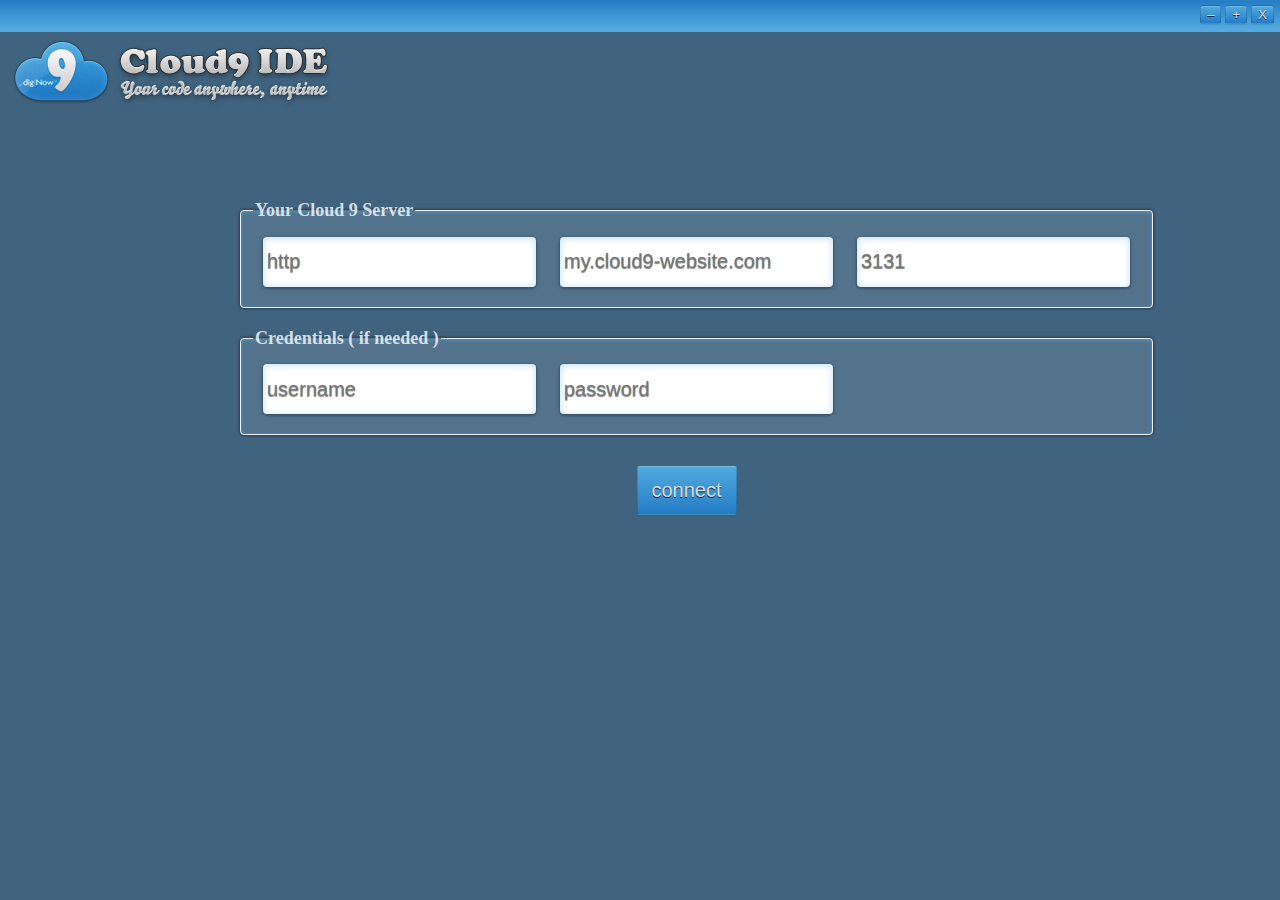
==== index.html @ d96d0a94 "on night of hacking and I never have to search my bajillion tabs for my IDE again!" ====
<!DOCTYPE html>
<html>
    <head>
        <link rel="stylesheet" href="app.css" />
        <script src='app/core/app.js'></script>
        <setup>
            (
                function(){
                    if(!window.cloud9config)
                        document.getElementsByTagName('html')[0].innerHTML='Uh ohhh, This is not a cloud9 instance.';
                }
            )()
        </setup>
    </head>
    <body>
        <header>
            <section class='sizeControls'>
                <button id='min'>&ndash;</button>
                <button id='max'>+</button>
                <button id='close'>X</button>    
            </section>
        </header>
        <section class='appModule login' 
            data-moduletype='login' 
            data-css='true' 
            data-html='true'></section>
        <webview src="" partition="persist:digiNowJukeBox"></webview>
    </body>
</html>
---- app.css ----
html{
    background-color:rgb(64,100,128);
    background-image:url(img/logo_cloud9.png);
    background-position:12px 40px;
    background-repeat:no-repeat;
    height:100%;
}
body {
  margin: 0;
  padding: 0;
  height:100%;
}

webview{
    width:100%;
    height:calc(100% - 30px);
    position:absolute;
    top:30px;
    left:0;
    display:none;
}

header{
    -webkit-app-region: drag;
    position:absolute;
    top:0;
    left:0;
    width:100%;
    height:19px;
    padding:5px;
    box-shadow: 0 3px 0px rgb(82, 170, 224);
    z-index: 100;
    background-image:-webkit-linear-gradient(
        top, 
        rgb(36, 125, 197), 
        rgb(82, 170, 224)
    );
    background-image:linear-gradient(
        top, 
        rgb(36, 125, 197), 
        rgb(82, 170, 224)
    );
}

.sizeControls{
    float:right;
    margin-right:11px;
}

button {
    -webkit-app-region: no-drag;
    color: rgb(221, 221, 221);
    border: solid 1px rgba(0, 0, 0,.15);
    cursor: pointer;
    text-shadow: 0 1px 0 rgba(0, 0, 0, 0.8);
    background-image: linear-gradient(
        top, 
        rgb(82, 170, 224), 
        rgb(36, 125, 197)
    );
    background-image: -webkit-linear-gradient(
        top, 
        rgb(82, 170, 224), 
        rgb(36, 125, 197)
    );
    border-radius: 3px;
    box-shadow: 0px 1px 1px 0px rgba(0, 0, 0, 0.05),inset 0px 1px 0px 0px rgba(255, 255, 255, 0.2);
    height:100%;
}
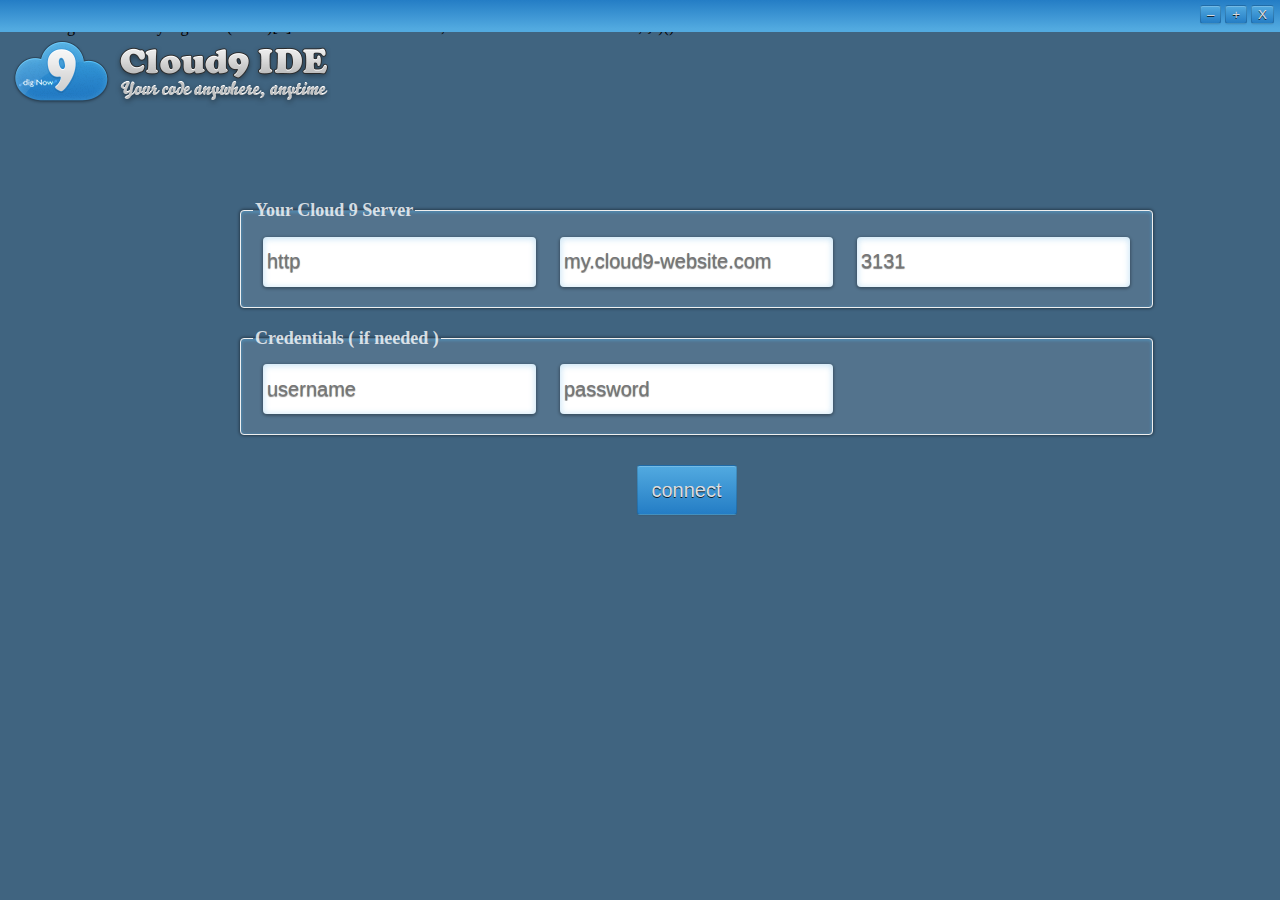
==== commit fad13a42: "converted to my own MV* and CommonJS style, also begain postMessage integration" ====
--- a/index.html
+++ b/index.html
@@ -6,6 +6,18 @@
         <setup>
             (
                 function(){
+                    
+                    window.addEventListener(
+                        'message', 
+                        IDEMessage, 
+                        false
+                    );
+                    
+                    function IDEMessage(e){
+                        console.log(e);
+                        e.source.postMessage('test',e.origin);
+                    }
+                
                     if(!window.cloud9config)
                         document.getElementsByTagName('html')[0].innerHTML='Uh ohhh, This is not a cloud9 instance.';
                 }
@@ -13,6 +25,8 @@
         </setup>
     </head>
     <body>
+        <section class='appModule' 
+            data-moduletype='webviewCom'></section>
         <header>
             <section class='sizeControls'>
                 <button id='min'>&ndash;</button>
@@ -24,6 +38,11 @@
             data-moduletype='login' 
             data-css='true' 
             data-html='true'></section>
-        <webview src="" partition="persist:digiNowJukeBox"></webview>
+        <webview class='appModule'
+            id='webview-primary'
+            data-moduletype='webview'
+            data-css='true'
+            src="" 
+            partition="persist:digiNowMyCloud9"></webview>
     </body>
 </html>
--- a/app.css
+++ b/app.css
@@ -9,15 +9,6 @@
   margin: 0;
   padding: 0;
   height:100%;
-}
-
-webview{
-    width:100%;
-    height:calc(100% - 30px);
-    position:absolute;
-    top:30px;
-    left:0;
-    display:none;
 }
 
 header{
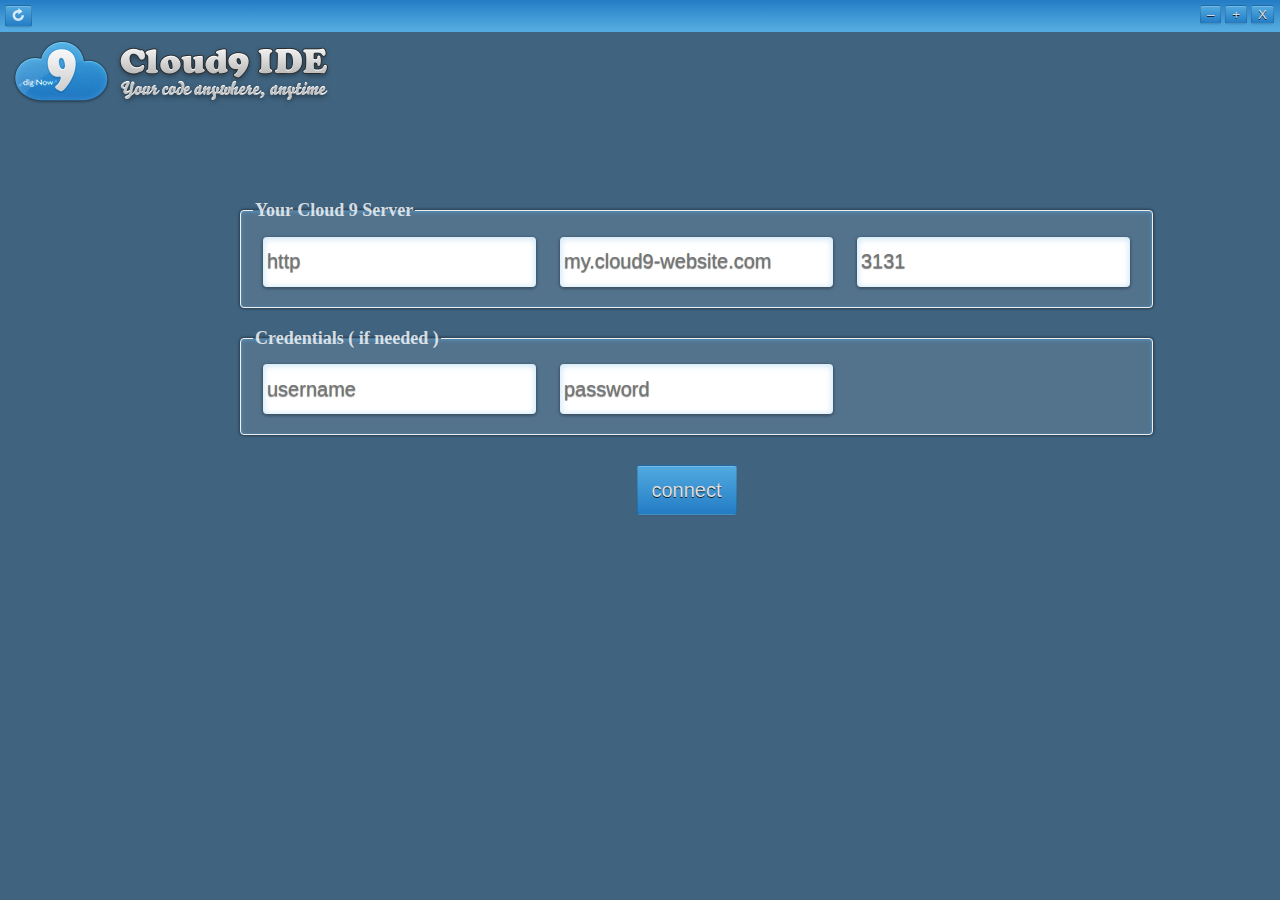
==== commit d4875c40: "Added error handling for bad domains and failed server requests Also added initial support for c9.io" ====
--- a/index.html
+++ b/index.html
@@ -3,41 +3,24 @@
     <head>
         <link rel="stylesheet" href="app.css" />
         <script src='app/core/app.js'></script>
-        <setup>
-            (
-                function(){
-                    
-                    window.addEventListener(
-                        'message', 
-                        IDEMessage, 
-                        false
-                    );
-                    
-                    function IDEMessage(e){
-                        console.log(e);
-                        e.source.postMessage('test',e.origin);
-                    }
-                
-                    if(!window.cloud9config)
-                        document.getElementsByTagName('html')[0].innerHTML='Uh ohhh, This is not a cloud9 instance.';
-                }
-            )()
-        </setup>
+        <setup class='appModule' 
+            data-moduletype='setup'></setup>
     </head>
     <body>
         <section class='appModule' 
             data-moduletype='webviewCom'></section>
-        <header>
-            <section class='sizeControls'>
-                <button id='min'>&ndash;</button>
-                <button id='max'>+</button>
-                <button id='close'>X</button>    
-            </section>
-        </header>
+        <header class='appModule' 
+            data-moduletype='header'
+            data-css='true' 
+            data-html='true'></header>
         <section class='appModule login' 
             data-moduletype='login' 
             data-css='true' 
             data-html='true'></section>
+        
+        <setup  class='appModule setup'
+            data-moduletype='setup'
+            data-html='true'></setup>
         <webview class='appModule'
             id='webview-primary'
             data-moduletype='webview'
--- a/app.css
+++ b/app.css
@@ -9,33 +9,6 @@
   margin: 0;
   padding: 0;
   height:100%;
-}
-
-header{
-    -webkit-app-region: drag;
-    position:absolute;
-    top:0;
-    left:0;
-    width:100%;
-    height:19px;
-    padding:5px;
-    box-shadow: 0 3px 0px rgb(82, 170, 224);
-    z-index: 100;
-    background-image:-webkit-linear-gradient(
-        top, 
-        rgb(36, 125, 197), 
-        rgb(82, 170, 224)
-    );
-    background-image:linear-gradient(
-        top, 
-        rgb(36, 125, 197), 
-        rgb(82, 170, 224)
-    );
-}
-
-.sizeControls{
-    float:right;
-    margin-right:11px;
 }
 
 button {
@@ -57,4 +30,8 @@
     border-radius: 3px;
     box-shadow: 0px 1px 1px 0px rgba(0, 0, 0, 0.05),inset 0px 1px 0px 0px rgba(255, 255, 255, 0.2);
     height:100%;
+}
+
+setup{
+    display:none;
 }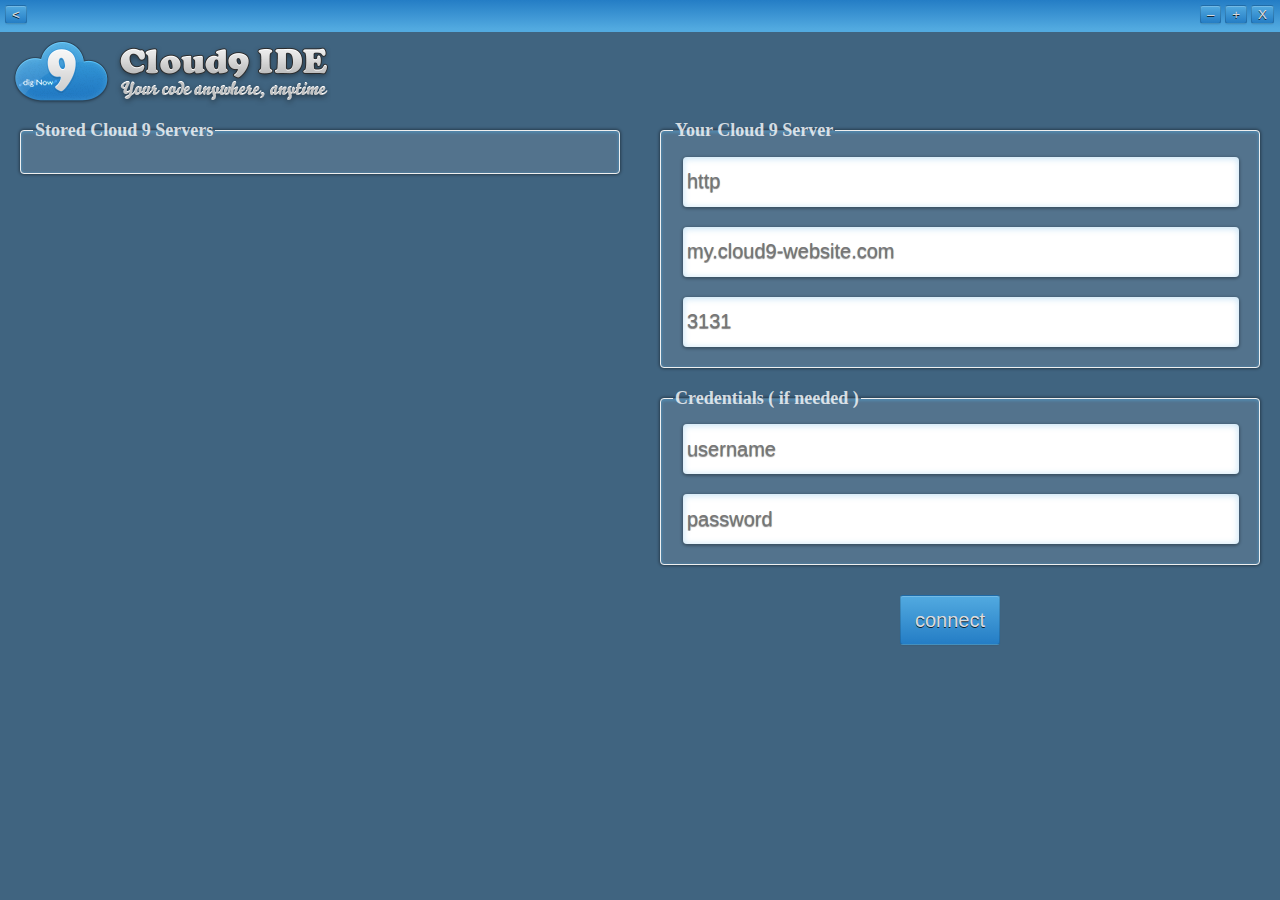
==== commit 5a46a9b0: "modified login and webview selectors to support more than one form" ====
--- a/index.html
+++ b/index.html
@@ -13,6 +13,10 @@
             data-moduletype='header'
             data-css='true' 
             data-html='true'></header>
+        <section class='appModule storedServers' 
+            data-moduletype='storedServers' 
+            data-css='true' 
+            data-html='true'></section>
         <section class='appModule login' 
             data-moduletype='login' 
             data-css='true' 
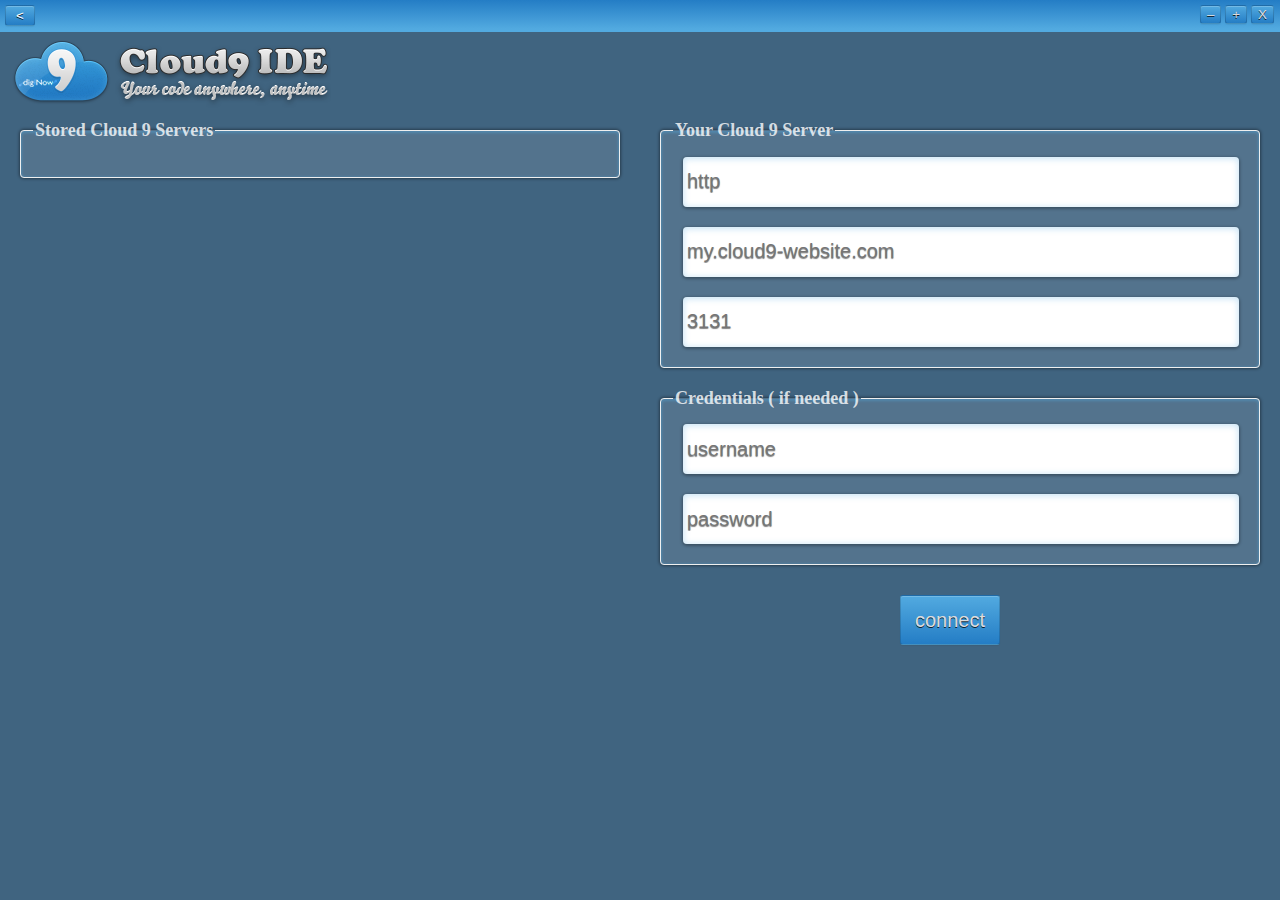
==== commit ac5fb0e6: "revamped webview communications using runWebview.js" ====
--- a/index.html
+++ b/index.html
@@ -3,8 +3,7 @@
     <head>
         <link rel="stylesheet" href="app.css" />
         <script src='app/core/app.js'></script>
-        <setup class='appModule' 
-            data-moduletype='setup'></setup>
+        <script src='app/core/runWebviewJS.js'></script>
     </head>
     <body>
         <section class='appModule' 
